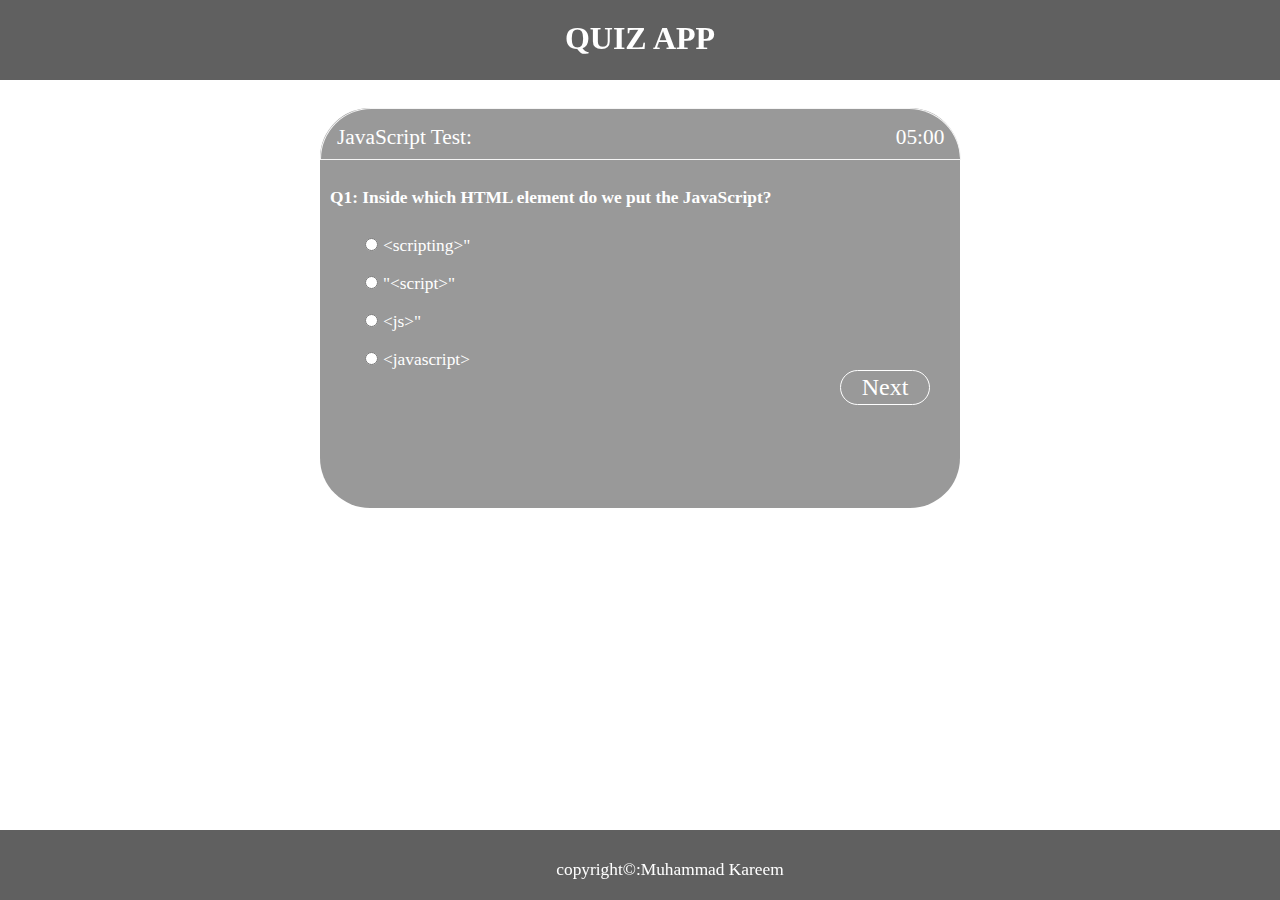
==== quiz.html @ 3fa43666 "Add files via upload" ====
<!DOCTYPE html>
<html lang="en">
<head>
    <meta charset="UTF-8">
    <title>Document</title>
    <link rel="stylesheet" href="styles.css">
</head>
<body>
    <div id="headers">
<h1>QUIZ APP</h1>
    </div>
    <br>
<div id="container">
<div id="ques">
    <span id="q1">JavaScript Test:</span>
    <span id="st"><p id="ctimes"> 05:00  </p></span>
</div>
<br>
<div id="tstq">
    <div id="fletf">
<h4 id="que">Q1: Inside which HTML element do we put the JavaScript?</h4>

<ul>
<li><input type="radio" id="opt1" name="radio" class="radio" onclick="enablenxt();"><span id="op1" class="op">&ltscripting&gt"</span></li>
<li><input type="radio" id="opt2" name="radio" class="radio" onclick="enablenxt();"><span id="op2" class="op">"&ltscript&gt"</span></li>
<li><input type="radio" id="opt3" name="radio" class="radio" onclick="enablenxt();"><span id="op3" class="op">&ltjs&gt"</span></li>
<li><input type="radio" id="opt4" name="radio" class="radio" onclick="enablenxt();"><span id="op4" class="op">&ltjavascript&gt</span></li>

</ul>
</div>
    <input type="button" id="nxt" value="Next" onclick="next();">

<div id="scorediv">
    <h5 id="passdiv">Congratulation passed..!</h5><br><br>
    <span class="rightques"> correct Ans </span><span class="scrper">Score</span><br><br><br>
    <span id="rightques">15</span> <span id="scrper">100% </span>
    <br><br><button id="trybtn"><a href="index.html">Try Again</a></Ans></button>
       </div>
</div>
<footer>
    <p>copyright&copy:Muhammad Kareem<p>
</footer>
    <script src="scripts.js"></script>
</body>
</html>
---- styles.css ----
body{
   background-image: url("image/HDWallpapers.in_.jpg");
    background-repeat: no-repeat;
    background-position: center;
    background-attachment: fixed;
    background-size: cover;
    font-family: 'Lucida Sans', 'Lucida Sans Regular', 'Lucida Grande', 'Lucida Sans Unicode', Geneva, Verdana, sans-serif;
}
*{
    margin: 0 auto;
    padding: 0 auto;
    color: #fff;
}
h1{
    text-align: center;
    height: 40px;
    padding: 20px;
    font-family: cursive;
} 
footer{
    text-align: center;
    border-top: 2px solid white;
    border-radius: 0;
    background-color: rgba(28, 28, 28, 0.7);
    margin: 0px;
    padding: 30px;
    height: 10px;
    position: fixed;
    left: 0;
    bottom: 0;
    width: 100%;
    font-size: 13pt;
    color:whitesmoke;
    font-weight: inherit;
    font-family: cursive;
}
#headers{
background-color: rgba(28, 28, 28, 0.7);
   text-align: center;
    position: fixed;
    width: 100%;
    
}
#contain{
text-align: center;
  margin: 0 auto;
    padding: 0 auto;
    width: 250px;
    position: relative;
    margin-top: 250px;
    margin-bottom: 250px; 
}

#startbtn{
width: 250px;
height: 70px;
border: 2px solid whitesmoke;
border-radius: 2px;
background-color: rgba(00, 00, 00, 0.4) ;
color: white;
font-size: 30pt;

}
#container{
  
  width: 50%;
  height: 400px;
  margin: 0 auto;
  background-color: rgba(00, 00, 00, 0.4);
  margin-top: 90px;
  border-radius: 50px;

}
#ques{
    text-align: center;
    width: 99.9%;
    height: 50px;
    border-top-left-radius: 60px;
    border-top-right-radius: 61px;
    border: 1px solid whitesmoke;
}
:hover#startbtn{
    background-color: rgba(00, 00, 00, 0.85)
}
#about{
    width: 108px;
    height: 40px;
    font-size: 15pt;
    font-family: cursive;
    background-color: rgba(00, 00, 00, 0.2);
}
:hover#about{
    background-color: rgba(00, 00, 00, 0.85);
}
a
{    text-decoration: none;
}
h3{
    text-align: center;
    font-family: cursive;
    font-size: 30px;
}
#q1{
float: left;
margin: 10px;
padding: 6px;
font-family: cursive;
font-size: 16pt;
}
#st{
float: right;
margin: 10px;
padding: 6px;
font-family: cursive;
font-size: 16pt;
}
#h4q{
    font-family: cursive;
    font-size: 15pt;
    margin-top: 10px;
}
#nxt{
     float: right;
    margin-right: 30px;
    outline: none;
    border: 1px solid;
    width: 90px;
    height: 35px;
    font-size: 18pt;
    background-color: transparent;
    transition: 0.5s;
    border-radius: 45px;
    margin-top:0 auto;
    font-family: cursive;
}
:hover#nxt{
    background-color: white;
    color: black;
}
li{
    list-style: none;
}
#fleft{
    float: left;
}
#scor{
    visibility: hidden;
}
#que{
    margin: 5px;
    font-family: cursive;
    padding: 5px;
    font-size: 13pt;
}
.radio{
    margin: 5px;
    padding: 5px;
    margin-top: 20px;
}
.op{
    font-family: cursive;
    font-size: 13pt;
}
#scorediv{
    margin: 0 auto;
    padding: 20px;
    text-align: center;
    margin-top: -250px;
   visibility: hidden;

}
.rightques , .scrper{
    margin: 20px;
    padding: 20px;
    text-align: center;
    font-family: cursive;
    font-size: 20pt;
    border: 2px solid white;
}
#rightques , #scrper{
    margin: 60px;
    padding: 20px;
    text-align: center;
    font-family: cursive;
    border: 2px solid transparent;
    font-size: 24pt;
    /*margin-top: 100px;*/
    

}
h5{
    font-family: cursive;
    color: lightsalmon;
    font-size: 18pt;
}
#trybtn{
  
    padding: 10px 20px;
    text-align: center;
    font-size: 15pt;
    background-color: transparent;
    border: 2px solid white;
    margin-left: 90px;
    font-family: Cambria, Cochin, Georgia, Times, Times New Roman, serif;

}
:hover#trybtn{
    background-color:whitesmoke;
    color:black;
}
a{
    color: olive;
}
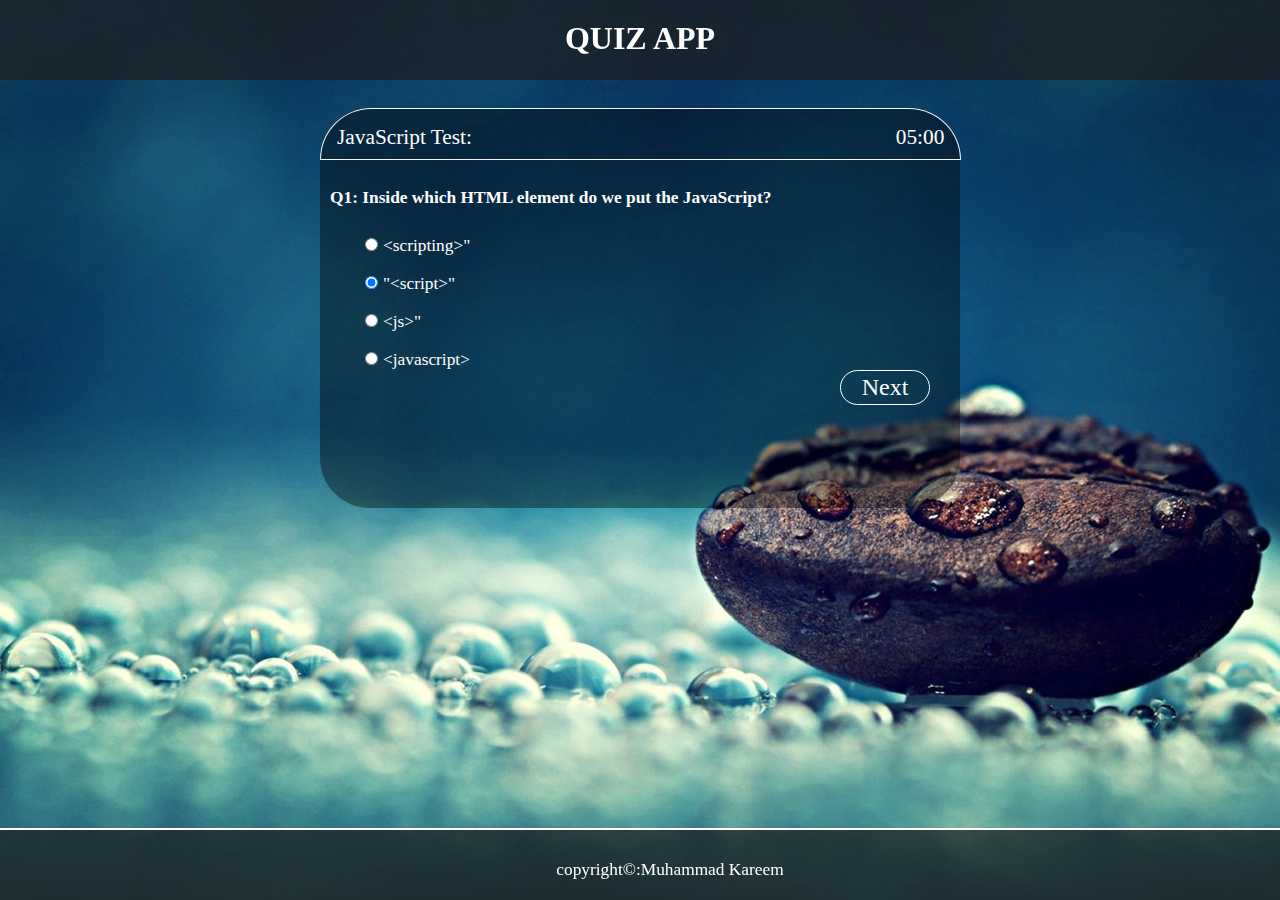
==== commit d91432af: "Update quiz.html" ====
--- a/quiz.html
+++ b/quiz.html
@@ -22,7 +22,7 @@
 
 <ul>
 <li><input type="radio" id="opt1" name="radio" class="radio" onclick="enablenxt();"><span id="op1" class="op">&ltscripting&gt"</span></li>
-<li><input type="radio" id="opt2" name="radio" class="radio" onclick="enablenxt();"><span id="op2" class="op">"&ltscript&gt"</span></li>
+<li><input type="radio" id="opt2" name="radio" class="radio" onclick="enablenxt();" checked><span id="op2" class="op">"&ltscript&gt"</span></li>
 <li><input type="radio" id="opt3" name="radio" class="radio" onclick="enablenxt();"><span id="op3" class="op">&ltjs&gt"</span></li>
 <li><input type="radio" id="opt4" name="radio" class="radio" onclick="enablenxt();"><span id="op4" class="op">&ltjavascript&gt</span></li>
 
@@ -42,4 +42,4 @@
 </footer>
     <script src="scripts.js"></script>
 </body>
-</html>+</html>
--- a/styles.css
+++ b/styles.css
@@ -1,5 +1,5 @@
 body{
-   background-image: url("image/HDWallpapers.in_.jpg");
+   background-image: url("HDWallpapers.in_.jpg");
     background-repeat: no-repeat;
     background-position: center;
     background-attachment: fixed;
